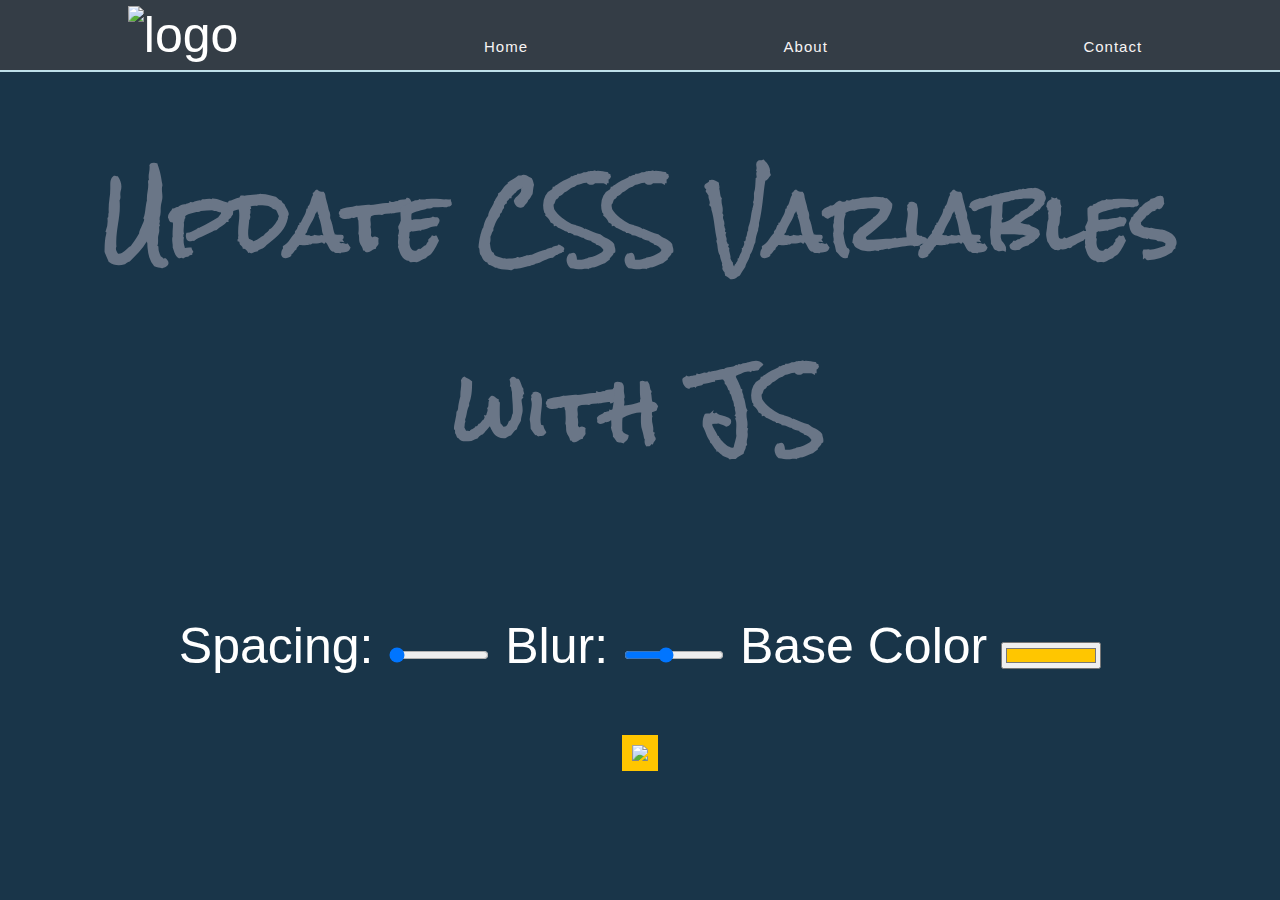
==== index.html @ 096e5674 "added files and basic readme info" ====
<!DOCTYPE html>
<html lang="en">

<head>
    <meta charset="UTF-8">
    <meta name="viewport" content="width=device-width, initial-scale=1.0">
    <meta http-equiv="X-UA-Compatible" content="ie=edge">
    <title>Updating CSS Varables with JS</title>

    <!--Main Style -->
    <link rel="stylesheet" href="style.css">

     <!--FontAwesome -->
     <link rel="stylesheet" href="https://use.fontawesome.com/releases/v5.6.3/css/all.css"
     integrity="sha384-UHRtZLI+pbxtHCWp1t77Bi1L4ZtiqrqD80Kn4Z8NTSRyMA2Fd33n5dQ8lWUE00s/" crossorigin="anonymous" />

</head>

<body>
    <header>
        <div class="navbar">
            <div class="navbar-items">
                <div> <img
                        src="https://res.cloudinary.com/duprwuo4j/image/upload/c_scale,w_155/v1574831158/imgs_starwars/imgs/BLOGO_k36v5y.png"
                        alt="logo" />
                </div>
                <div><a href="#">Home</a></div>
                <div><a href="#">About</a></div>
                <div><a href="#">Contact</a></div>
            </div>
        </div>
        <div class="title">
            <h1>Update CSS Variables with <span class='hl'>JS</span></h2>
        </div>
        <br>

    </header>
    <div class="container">
           

            <div class="controls">
              <label for="spacing">Spacing:</label>
              <input id="spacing" type="range" name="spacing" min="10" max="200" value="10" data-sizing="px">
          
              <label for="blur">Blur:</label>
              <input id="blur" type="range" name="blur" min="0" max="25" value="10" data-sizing="px">
          
              <label for="base">Base Color</label>
              <input id="base" type="color" name="base" value="#ffc600">
            </div>
          
            <img class="main-img" src="https://source.unsplash.com/7bwQXzbF6KE/800x500">
          
    </div>
    <script src="index.js"></script>
</body>


<!--Part of the JavaScript30 and #100DaysOfCode Challenge-->

</html>
---- style.css ----
@import url('https://fonts.googleapis.com/css?family=Rock+Salt&display=swap');

:root {
    --main-bg: #343d46;
    --color-light: #f7f4f4;
    --color-light-gray: #a7adba;
    --color-title: #6A7687;
    --color-steal-blue: #9DC1D9;
    --details-light-blue: #BEE0EA;

    /*CSS Variables to be altered*/
    --base: #ffc600;
    --spacing: 10px;
    --blur: 10px; 

}

 /*
      misc styles, nothing to do with CSS variables
    */

    body {
      padding: 0;
      margin: 0;
      text-align: center;
      background: #193549;
      color: white;
      font-family: 'helvetica neue', sans-serif;
      font-weight: 100;
      font-size: 50px;
    }


    .main-img {
      padding: var(--spacing); 
      background: var(--base);
    }

  /*///////////////////////////
  //    HEADER Nav Style
  ///////////////////////////*/

  
.navbar {
  height: 50px;
  background-color: var(--main-bg);
  text-align: center;
  padding: 10px;
  display: flex;
  flex-direction: row;
  justify-content: center;
  align-items: center;
  border-bottom: 2px solid var(--details-light-blue);
}

.navbar img{
  width: 25px;
  height: auto;
}
.navbar a{
 text-decoration: none;
 color: var(--color-light); 
 letter-spacing: 1px;
 padding: 10px;
 font-size: 15px;
 font-family: 'Muli', sans-serif;
}
.navbar a:hover{
  color: var(--color-light-gray);
}

.navbar-items{
  width: 100%;
  display: flex;
  justify-content: space-around;
  align-items: center;
}

.title h1{
  font-family: 'Rock Salt', cursive;
  text-align: center;
  font-size:5rem;
  color: var(--color-title);
}

.title h1 i{
  color: var(--color-steal-blue);
}
  
/*///////////////////////////
// END - Navigation Style
///////////////////////////*/


    .controls {
      margin-bottom: 50px;
    }

    
    input {
      width: 100px;
    }
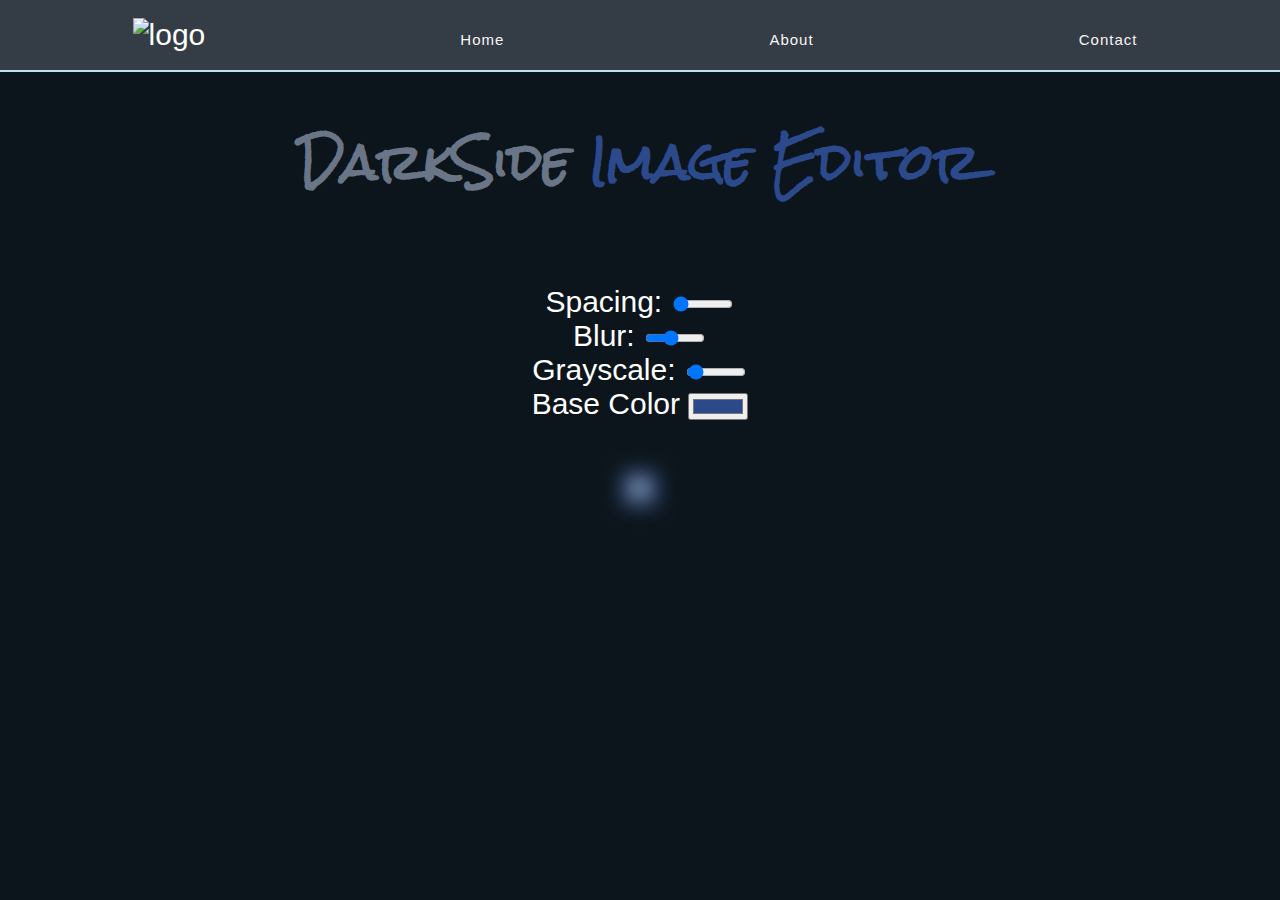
==== commit fe73813c: "add style and grayscale, aso added about me page" ====
--- a/index.html
+++ b/index.html
@@ -5,14 +5,14 @@
     <meta charset="UTF-8">
     <meta name="viewport" content="width=device-width, initial-scale=1.0">
     <meta http-equiv="X-UA-Compatible" content="ie=edge">
-    <title>Updating CSS Varables with JS</title>
+    <title>DarkSide Image Editor</title>
 
     <!--Main Style -->
     <link rel="stylesheet" href="style.css">
 
-     <!--FontAwesome -->
-     <link rel="stylesheet" href="https://use.fontawesome.com/releases/v5.6.3/css/all.css"
-     integrity="sha384-UHRtZLI+pbxtHCWp1t77Bi1L4ZtiqrqD80Kn4Z8NTSRyMA2Fd33n5dQ8lWUE00s/" crossorigin="anonymous" />
+    <!--FontAwesome -->
+    <link rel="stylesheet" href="https://use.fontawesome.com/releases/v5.6.3/css/all.css"
+        integrity="sha384-UHRtZLI+pbxtHCWp1t77Bi1L4ZtiqrqD80Kn4Z8NTSRyMA2Fd33n5dQ8lWUE00s/" crossorigin="anonymous" />
 
 </head>
 
@@ -25,32 +25,40 @@
                         alt="logo" />
                 </div>
                 <div><a href="#">Home</a></div>
-                <div><a href="#">About</a></div>
+                <div><a href="./about.html">About</a></div>
                 <div><a href="#">Contact</a></div>
             </div>
         </div>
         <div class="title">
-            <h1>Update CSS Variables with <span class='hl'>JS</span></h2>
+            <h1>DarkSide<span class='hl'> Image Editor</span></h2>
         </div>
         <br>
 
     </header>
     <div class="container">
-           
+        <div class="controls">
+            <div>
+                <label for="spacing">Spacing:</label>
+                <input id="spacing" type="range" name="spacing" min="10" max="200" value="10" data-sizing="px">
+            </div>
+            <div>
+                <label for="blur">Blur:</label>
+                <input id="blur" type="range" name="blur" min="0" max="25" value="10" data-sizing="px">
+            </div>
+            <div>
+                <label for="grayscale">Grayscale:</label>
+                <input id="grayscale" type="range" name="grayscale" min="0" max="100" value="5" data-sizing="%">
 
-            <div class="controls">
-              <label for="spacing">Spacing:</label>
-              <input id="spacing" type="range" name="spacing" min="10" max="200" value="10" data-sizing="px">
-          
-              <label for="blur">Blur:</label>
-              <input id="blur" type="range" name="blur" min="0" max="25" value="10" data-sizing="px">
-          
-              <label for="base">Base Color</label>
-              <input id="base" type="color" name="base" value="#ffc600">
             </div>
-          
-            <img class="main-img" src="https://source.unsplash.com/7bwQXzbF6KE/800x500">
-          
+            <div>
+                <label for="base">Base Color</label>
+                <input id="base" type="color" name="base" value="#2b498b">
+            </div>
+        </div>
+
+        <img class="main-img" src="http://www.facetheforce.today/darthvader">
+
+
     </div>
     <script src="index.js"></script>
 </body>
--- a/style.css
+++ b/style.css
@@ -9,32 +9,23 @@
     --details-light-blue: #BEE0EA;
 
     /*CSS Variables to be altered*/
-    --base: #ffc600;
+    --base: #2b498b;
     --spacing: 10px;
     --blur: 10px; 
-
+    --grayscale: 20%;
 }
-
- /*
-      misc styles, nothing to do with CSS variables
-    */
 
     body {
       padding: 0;
       margin: 0;
       text-align: center;
-      background: #193549;
+      background: #0c151b;
       color: white;
       font-family: 'helvetica neue', sans-serif;
-      font-weight: 100;
-      font-size: 50px;
+      font-weight: 80;
+      font-size: 30px;
     }
 
-
-    .main-img {
-      padding: var(--spacing); 
-      background: var(--base);
-    }
 
   /*///////////////////////////
   //    HEADER Nav Style
@@ -79,12 +70,12 @@
 .title h1{
   font-family: 'Rock Salt', cursive;
   text-align: center;
-  font-size:5rem;
+  font-size:3rem;
   color: var(--color-title);
 }
 
 .title h1 i{
-  color: var(--color-steal-blue);
+  color: var(--details-light-blue);
 }
   
 /*///////////////////////////
@@ -94,11 +85,25 @@
 
     .controls {
       margin-bottom: 50px;
+      display: flex;
+      flex-direction: column; 
+      justify-content: flex-start; 
+      align-content: center;
+      align-items: center;
     }
 
     
-    input {
-      width: 100px;
+    input, label {
+      width: 60px;
     }
 
-   +       
+    .main-img {
+      padding: var(--spacing); 
+      background: var(--base);
+      filter: blur(var(--blur)) grayscale(var(--grayscale));
+    }
+
+    .hl{
+      color: var(--base);
+    }